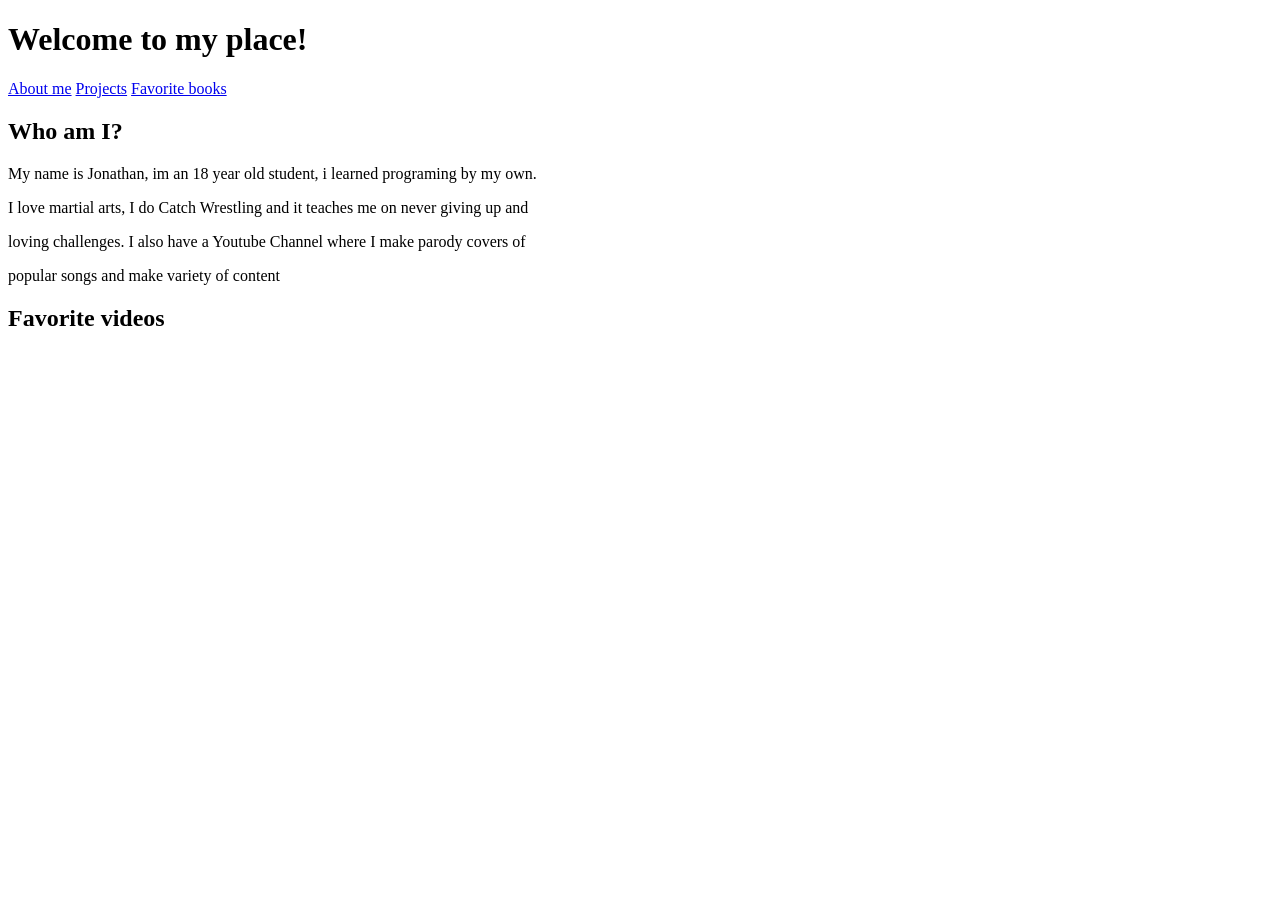
==== index.html @ 80d6ca78 "Beggining of my page The index.html is done. It contains a navbar with links to pages I still need t" ====
<!DOCTYPE html>
<html lang="en">
<head>
    <meta charset="UTF-8">
    <meta name="viewport" content="width=device-width, initial-scale=1.0">
    <title>ViajeroChill Website</title>
</head>
<body>
    <header>
        <h1>Welcome to my place!</h1>
    </header>

    <nav>
        <a href="index.html">About me</a>
        <a href="#projects">Projects</a>
        <a href="#books">Favorite books</a>
    </nav>

    <section id="aboutme">
        <h2>Who am I?</h2>
        <p>My name is Jonathan, im an 18 year old student, i learned programing by my own.</p>
        <p>I love martial arts, I do Catch Wrestling and it teaches me on never giving up and</p>
        <p>loving challenges. I also have a Youtube Channel where I make parody covers of</p>
        <p>popular songs and make variety of content</p>
    </section>

    <section id="ytvideos">
        <h2>Favorite videos</h2>
        <iframe width="560" height="315" src="https://www.youtube.com/embed/vER_-0Tj4oM?si=uI6SP828ScNxls3U&amp;start=3" title="YouTube video player" frameborder="0" allow="accelerometer; autoplay; clipboard-write; encrypted-media; gyroscope; picture-in-picture; web-share" referrerpolicy="strict-origin-when-cross-origin" allowfullscreen></iframe>
        <iframe width="560" height="315" src="https://www.youtube.com/embed/ZhjFv-YRdzk?si=eDpq_uTbmnRVp5wE&amp;start=3" title="YouTube video player" frameborder="0" allow="accelerometer; autoplay; clipboard-write; encrypted-media; gyroscope; picture-in-picture; web-share" referrerpolicy="strict-origin-when-cross-origin" allowfullscreen></iframe>
        
    </section>
</body>
</html>
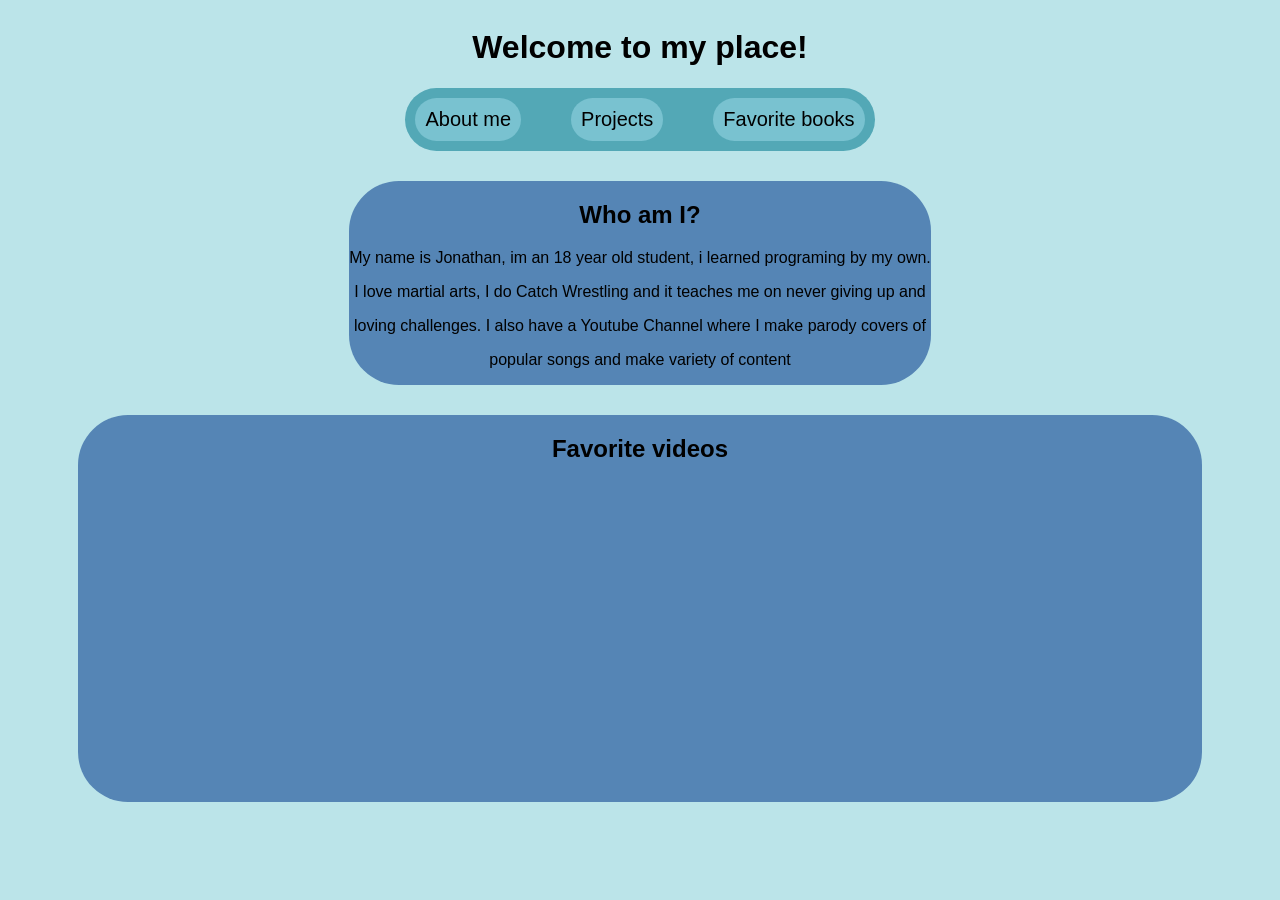
==== commit efe962e6: "CSS Added Css was added, there was changes in HTML for making the css keep the elements on its place" ====
--- a/index.html
+++ b/index.html
@@ -4,31 +4,40 @@
     <meta charset="UTF-8">
     <meta name="viewport" content="width=device-width, initial-scale=1.0">
     <title>ViajeroChill Website</title>
+    <link rel="stylesheet" href="style.css">
 </head>
 <body>
-    <header>
-        <h1>Welcome to my place!</h1>
-    </header>
+    
+        <header id="header">
+            <h1>Welcome to my place!</h1>
+        </header>
+    
 
-    <nav>
-        <a href="index.html">About me</a>
-        <a href="#projects">Projects</a>
-        <a href="#books">Favorite books</a>
-    </nav>
+    
+        <nav class="navbar">
+            <div>
+                <a href="index.html">About me </a></div>
+            <div><a href="projects.html">Projects </a></div>
+            <div><a href="books.html">Favorite books </a></div>
+        </nav>
+   
 
     <section id="aboutme">
-        <h2>Who am I?</h2>
-        <p>My name is Jonathan, im an 18 year old student, i learned programing by my own.</p>
-        <p>I love martial arts, I do Catch Wrestling and it teaches me on never giving up and</p>
-        <p>loving challenges. I also have a Youtube Channel where I make parody covers of</p>
-        <p>popular songs and make variety of content</p>
+        <div id="text">
+            <h2>Who am I?</h2>
+            <p>My name is Jonathan, im an 18 year old student, i learned programing by my own.</p>
+            <p>I love martial arts, I do Catch Wrestling and it teaches me on never giving up and</p>
+            <p>loving challenges. I also have a Youtube Channel where I make parody covers of</p>
+            <p>popular songs and make variety of content</p>
+        </div>
     </section>
 
     <section id="ytvideos">
+        <div>
         <h2>Favorite videos</h2>
-        <iframe width="560" height="315" src="https://www.youtube.com/embed/vER_-0Tj4oM?si=uI6SP828ScNxls3U&amp;start=3" title="YouTube video player" frameborder="0" allow="accelerometer; autoplay; clipboard-write; encrypted-media; gyroscope; picture-in-picture; web-share" referrerpolicy="strict-origin-when-cross-origin" allowfullscreen></iframe>
-        <iframe width="560" height="315" src="https://www.youtube.com/embed/ZhjFv-YRdzk?si=eDpq_uTbmnRVp5wE&amp;start=3" title="YouTube video player" frameborder="0" allow="accelerometer; autoplay; clipboard-write; encrypted-media; gyroscope; picture-in-picture; web-share" referrerpolicy="strict-origin-when-cross-origin" allowfullscreen></iframe>
-        
+            <iframe width="560" height="315" src="https://www.youtube.com/embed/vER_-0Tj4oM?si=uI6SP828ScNxls3U&amp;start=3" title="YouTube video player" frameborder="0" allow="accelerometer; autoplay; clipboard-write; encrypted-media; gyroscope; picture-in-picture; web-share" referrerpolicy="strict-origin-when-cross-origin" allowfullscreen></iframe>
+            <iframe width="560" height="315" src="https://www.youtube.com/embed/ZhjFv-YRdzk?si=eDpq_uTbmnRVp5wE&amp;start=3" title="YouTube video player" frameborder="0" allow="accelerometer; autoplay; clipboard-write; encrypted-media; gyroscope; picture-in-picture; web-share" referrerpolicy="strict-origin-when-cross-origin" allowfullscreen></iframe>
+        </div>    
     </section>
 </body>
 </html>
--- a/style.css
+++ b/style.css
@@ -0,0 +1,121 @@
+body
+{
+    background: #bbe4e9 ;
+    
+    font-family: 'Gill Sans', 'Gill Sans MT', Calibri, 'Trebuchet MS', sans-serif;
+
+   
+}
+
+#aboutme
+{   
+    display:flex;
+    align-items: center;
+    justify-content: center;
+    text-align: center;
+    background-color: #5585b5;
+
+    width: max-content;
+    margin: 30px auto;
+    border-radius: 50px;
+}
+
+#ytvideos
+{   
+    display:flex;
+    align-items: center;
+    justify-content: center;
+    
+    text-align: center;
+
+    background-color: #5585b5;
+
+    width: max-content;
+    margin:     0 auto;
+    border-radius: 50px;
+}
+
+#header
+{   
+    display:flex;
+    align-items: center;
+    justify-content: center;
+    
+    text-align: center;
+}
+
+
+
+.navbar
+{
+    
+   
+    display:grid;
+    grid-template-columns: auto auto auto;
+    
+    grid-column-gap: 50px;
+    padding: 10px;
+    background:  #53a8b6; ; 
+    align-items: center;
+    justify-content: center;
+    text-align: center;
+
+    width: max-content;
+    margin: 0 auto;
+
+    border-radius: 50px;
+
+    
+}
+
+.projects
+{
+    display:flex;
+    flex-direction: column;
+    align-items: center;
+    justify-content: center;
+    
+    text-align: center;
+
+    background-color: #5585b5;
+
+    width: max-content;
+    margin:     0 auto;
+    border-radius: 50px; 
+    margin: 30px auto;
+}
+.element
+{
+    display: flex;
+    align-items: center;
+    gap: 30px;
+    margin: 20px;
+}
+.element img
+{
+    width: 300px;
+    height: 300px;
+    object-fit: cover;
+    border-radius: 20px;
+}
+.element div
+{
+    align-items: left;
+}
+.navbar div
+{
+
+    border-radius: 50px;
+  background-color: #79c2d0; 
+  padding: 10px;
+  font-size: 20px;
+  text-align: center;
+  
+}
+
+a {
+  color: inherit; 
+  text-decoration: none; 
+}
+
+
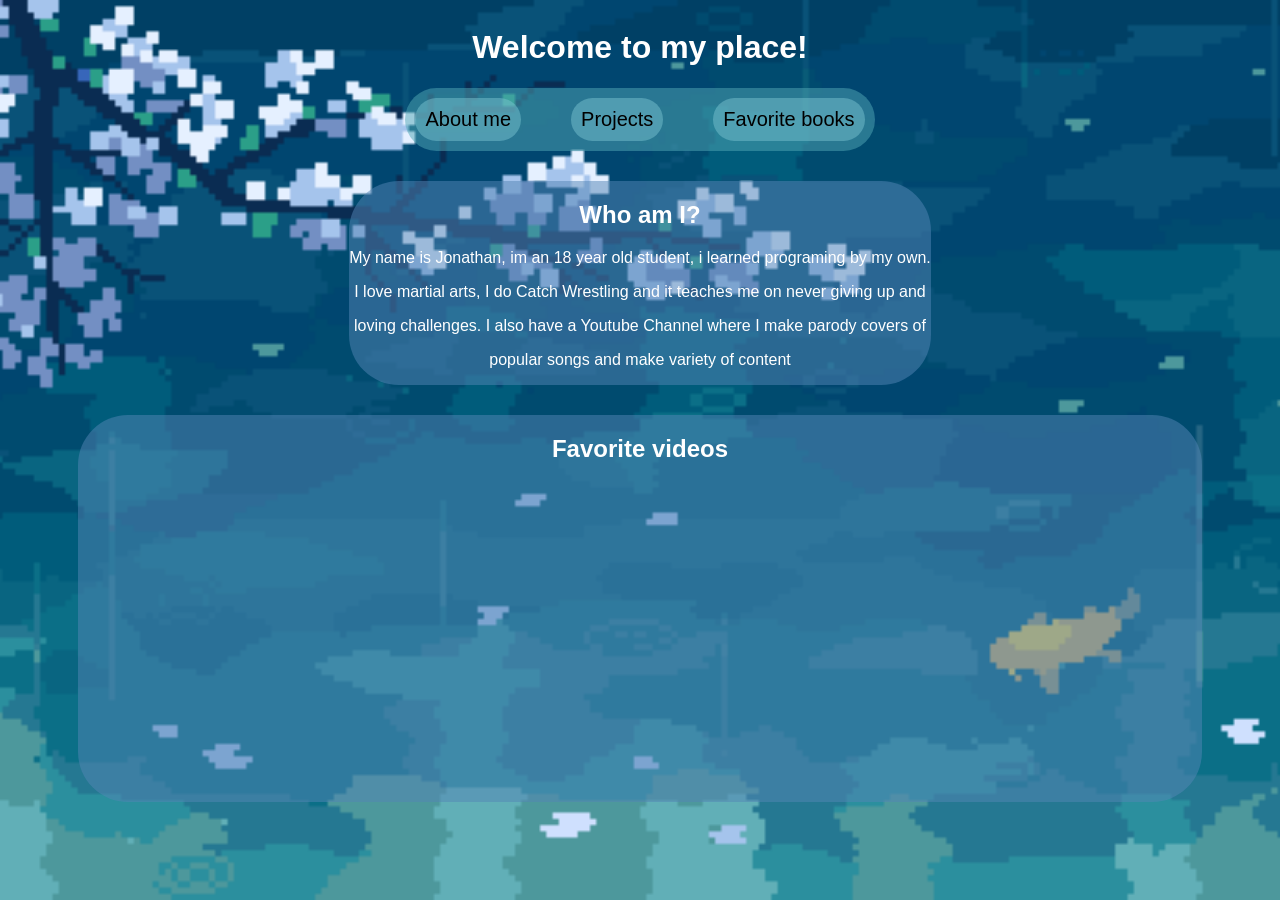
==== commit f3f852aa: "Changed Background Gif background added and text color changed to white" ====
--- a/index.html
+++ b/index.html
@@ -22,8 +22,8 @@
         </nav>
    
 
-    <section id="aboutme">
-        <div id="text">
+    <section class="aboutme">
+        <div class="text">
             <h2>Who am I?</h2>
             <p>My name is Jonathan, im an 18 year old student, i learned programing by my own.</p>
             <p>I love martial arts, I do Catch Wrestling and it teaches me on never giving up and</p>
--- a/style.css
+++ b/style.css
@@ -1,34 +1,40 @@
 body
 {
-    background: #bbe4e9 ;
-    
-    font-family: 'Gill Sans', 'Gill Sans MT', Calibri, 'Trebuchet MS', sans-serif;
-
-   
+    background-image: url(img/background.gif);
+    background-size: cover;
+    background-position: center;
+    background-repeat: no-repeat;
+    background-attachment: fixed;
+    color: white;
+    font-family: 'Gill Sans', 'Gill Sans MT', Calibri, 'Trebuchet MS', sans-serif; /*Establish the font on the page*/
 }
 
-#aboutme
+.aboutme
 {   
-    display:flex;
+    /*Makes a square behind the text like a container*/
+    display:flex; 
     align-items: center;
     justify-content: center;
     text-align: center;
-    background-color: #5585b5;
-
+    background-color: rgb(85, 133, 181, 0.5);
+    
     width: max-content;
     margin: 30px auto;
     border-radius: 50px;
 }
 
+
 #ytvideos
 {   
+    /*Makes a square behind the elements like a container*/
     display:flex;
     align-items: center;
     justify-content: center;
     
     text-align: center;
 
-    background-color: #5585b5;
+    background-color: rgb(85, 133, 181, 0.5);
+
 
     width: max-content;
     margin:     0 auto;
@@ -37,6 +43,7 @@
 
 #header
 {   
+    color: white;
     display:flex;
     align-items: center;
     justify-content: center;
@@ -48,14 +55,13 @@
 
 .navbar
 {
-    
-   
+
     display:grid;
     grid-template-columns: auto auto auto;
     
     grid-column-gap: 50px;
     padding: 10px;
-    background:  #53a8b6; ; 
+    background:  rgb(83, 168, 182, 0.5) ;
     align-items: center;
     justify-content: center;
     text-align: center;
@@ -65,8 +71,11 @@
 
     border-radius: 50px;
 
-    
+    color: black;
+
 }
+
+
 
 .projects
 {
@@ -77,7 +86,7 @@
     
     text-align: center;
 
-    background-color: #5585b5;
+    background-color: rgb(85, 133, 181, 0.5);
 
     width: max-content;
     margin:     0 auto;
@@ -106,7 +115,7 @@
 {
 
     border-radius: 50px;
-  background-color: #79c2d0; 
+  background-color: rgb(121, 194, 208, 0.5); 
   padding: 10px;
   font-size: 20px;
   text-align: center;
@@ -118,4 +127,6 @@
   text-decoration: none; 
 }
 
+iframe
+{border-radius: 50px;}
 
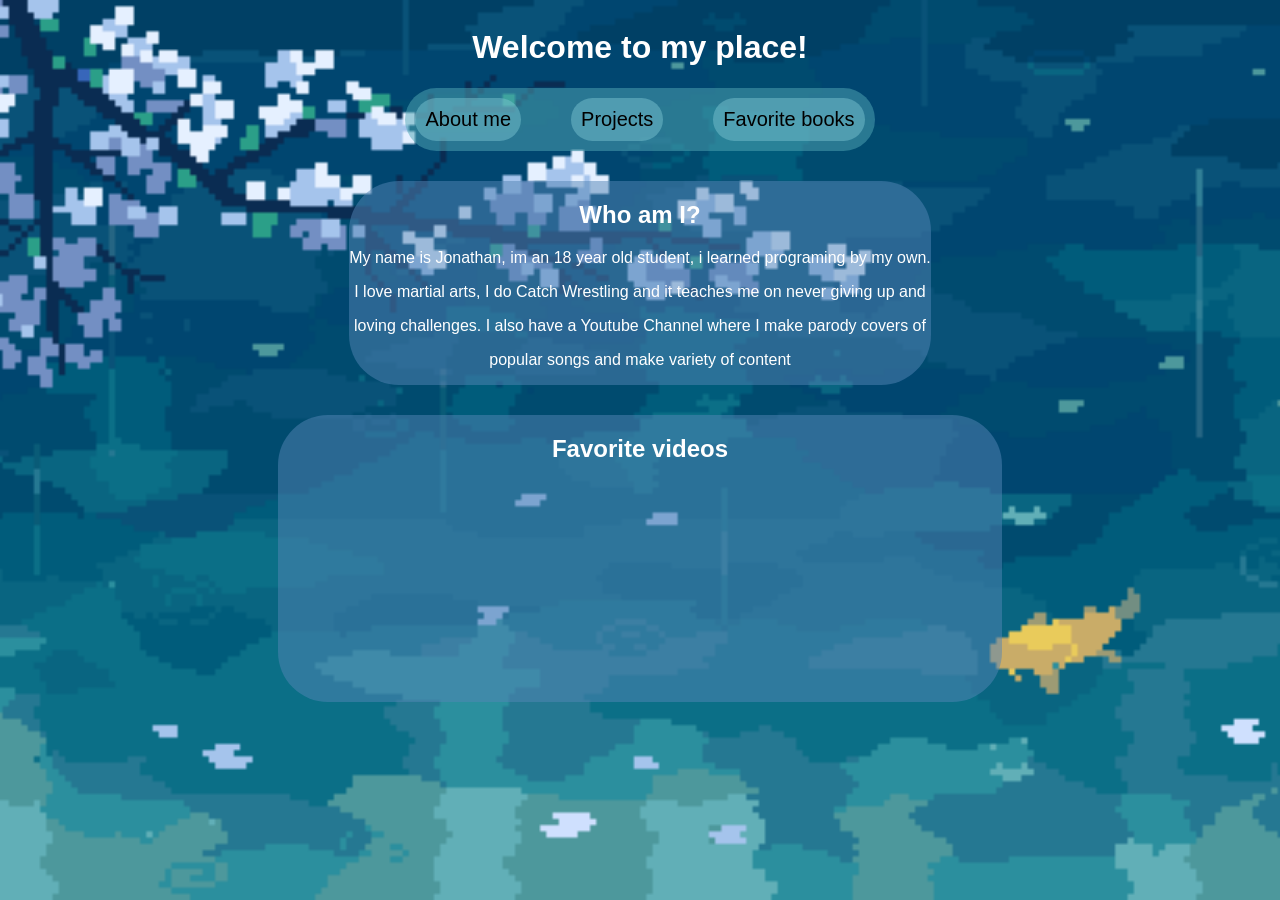
==== commit 1649938e: "Added icon and resized images and iframe" ====
--- a/index.html
+++ b/index.html
@@ -5,6 +5,7 @@
     <meta name="viewport" content="width=device-width, initial-scale=1.0">
     <title>ViajeroChill Website</title>
     <link rel="stylesheet" href="style.css">
+    <link rel="icon" href="img/viajero.ico">
 </head>
 <body>
     
@@ -35,8 +36,8 @@
     <section id="ytvideos">
         <div>
         <h2>Favorite videos</h2>
-            <iframe width="560" height="315" src="https://www.youtube.com/embed/vER_-0Tj4oM?si=uI6SP828ScNxls3U&amp;start=3" title="YouTube video player" frameborder="0" allow="accelerometer; autoplay; clipboard-write; encrypted-media; gyroscope; picture-in-picture; web-share" referrerpolicy="strict-origin-when-cross-origin" allowfullscreen></iframe>
-            <iframe width="560" height="315" src="https://www.youtube.com/embed/ZhjFv-YRdzk?si=eDpq_uTbmnRVp5wE&amp;start=3" title="YouTube video player" frameborder="0" allow="accelerometer; autoplay; clipboard-write; encrypted-media; gyroscope; picture-in-picture; web-share" referrerpolicy="strict-origin-when-cross-origin" allowfullscreen></iframe>
+            <iframe width="360" height="215" src="https://www.youtube.com/embed/vER_-0Tj4oM?si=yqDwPXiSBMKJF-i0" title="YouTube video player" frameborder="0" allow="accelerometer; autoplay; clipboard-write; encrypted-media; gyroscope; picture-in-picture; web-share" referrerpolicy="strict-origin-when-cross-origin" allowfullscreen></iframe>
+            <iframe width="360" height="215" src="https://www.youtube.com/embed/ZhjFv-YRdzk?si=MJ3_9m2DJPW8rzdY" title="YouTube video player" frameborder="0" allow="accelerometer; autoplay; clipboard-write; encrypted-media; gyroscope; picture-in-picture; web-share" referrerpolicy="strict-origin-when-cross-origin" allowfullscreen></iframe>
         </div>    
     </section>
 </body>
--- a/style.css
+++ b/style.css
@@ -102,7 +102,7 @@
 }
 .element img
 {
-    width: 300px;
+    width: 300px; /*300*/
     height: 300px;
     object-fit: cover;
     border-radius: 20px;
